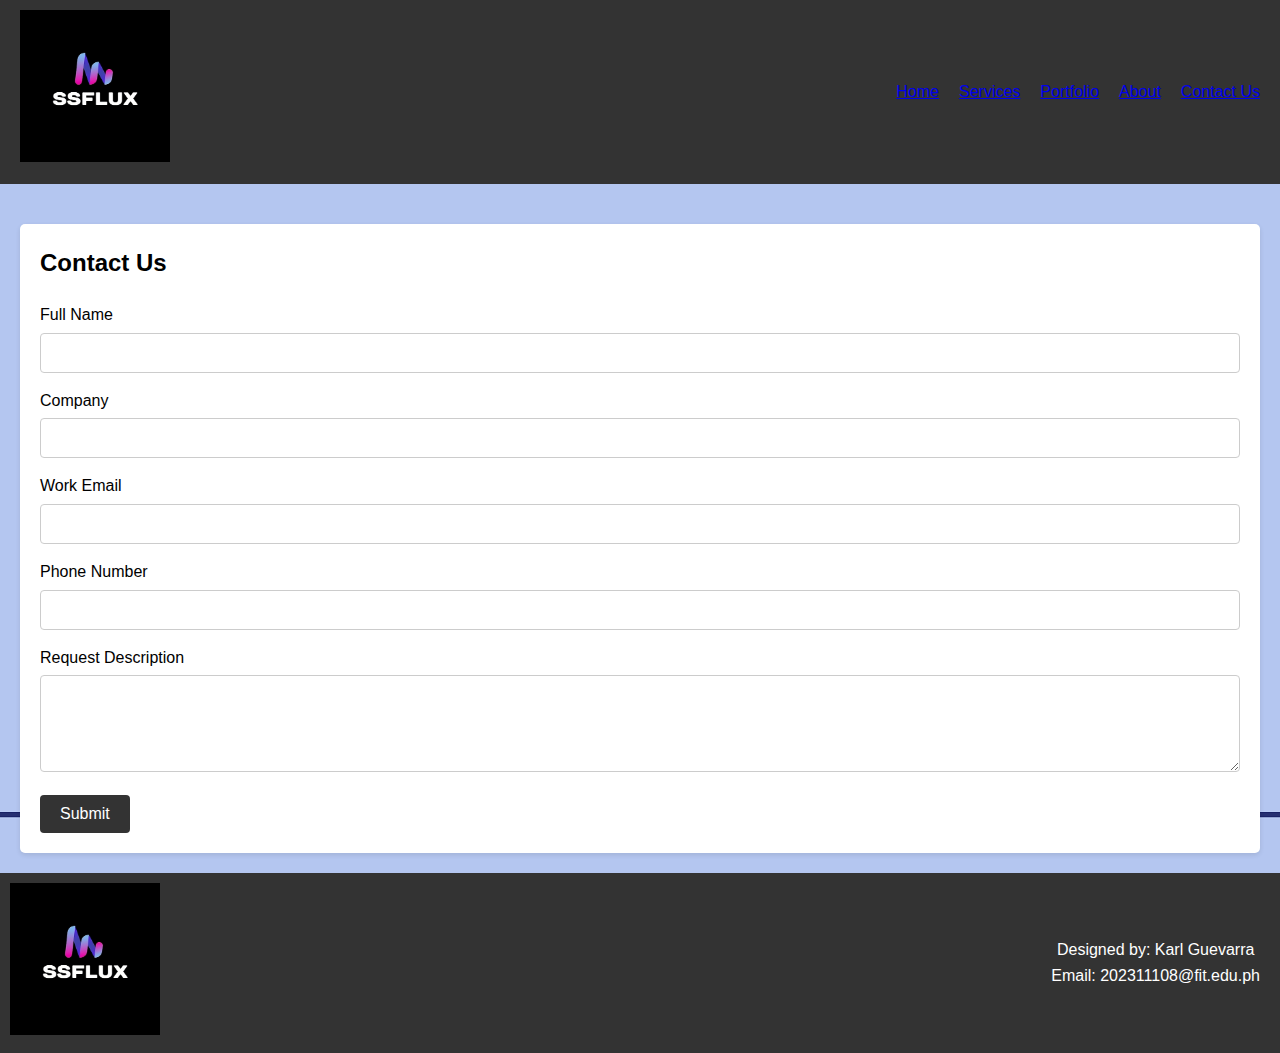
==== contact.html @ 811ca39b "Add files via upload" ====
<!DOCTYPE html>
<html lang="en">
<head>
    <meta charset="UTF-8">
    <meta name="viewport" content="width=device-width, initial-scale=1.0">
    <title>Contact Us - SSFlux Web Developer Solutions</title>
    <link rel="stylesheet" href="style1.css">
    <style>
        body {
            background-image: url('images/interface-3614766_1920.png'); /* Replace with your actual image path */
            background-size: cover;
            background-position: center;
        }
    </style>
</head>
<body>
    <header>
        <div class="logo">
            <a href="Index.html"><img src="images/0c12db09-3381-42b4-bb26-7f5053bdd707.png" alt="SSFLUX" class="logo"></a>
        </div>
        <nav class="main-nav">
            <ul>
                <li><a href="Index.html">Home</a></li>
                <li><a href="#services">Services</a></li>
                <li><a href="#portfolio">Portfolio</a></li>
                <li><a href="#about">About</a></li>
                <li><a href="contact.html">Contact Us</a></li>
            </ul>
        </nav>
    </header>

    <div class="container">
        <main class="main-content">
            <div class="contact-form">
                <h2>Contact Us</h2>
                <form action="submit_contact_form.php" method="POST">
                    <div class="form-group">
                        <label for="fullname">Full Name</label>
                        <input type="text" id="fullname" name="fullname" required>
                    </div>
                    <div class="form-group">
                        <label for="company">Company</label>
                        <input type="text" id="company" name="company">
                    </div>
                    <div class="form-group">
                        <label for="email">Work Email</label>
                        <input type="email" id="email" name="email" required>
                    </div>
                    <div class="form-group">
                        <label for="phone">Phone Number</label>
                        <input type="tel" id="phone" name="phone">
                    </div>
                    <div class="form-group">
                        <label for="request">Request Description</label>
                        <textarea id="request" name="request" rows="5" required></textarea>
                    </div>
                    <button type="submit">Submit</button>
                </form>
            </div>
        </main>
    </div>

    <footer>
        <div class="footer-content">
            <div class="footer-logo">
                <a href="Index.html"><img src="images/0c12db09-3381-42b4-bb26-7f5053bdd707.png" alt="SSFLUX" class="logo"></a>
            </div>
            <div class="designer-info">
                <p>Designed by: Karl Guevarra</p>
                <p>Email: 202311108@fit.edu.ph</p>
            </div>
        </div>
    </footer>
</body>
</html>
---- style1.css ----
/* Resetting default margin and padding */
* {
    margin: 0;
    padding: 0;
    box-sizing: border-box;
}

body {
    font-family: Arial, sans-serif;
    line-height: 1.6;
    background-color: #f0f0f0;
}

header {
    background-color: #333;
    color: #fff;
    padding: 10px 0;
    display: flex;
    justify-content: space-between;
    align-items: center;
}

.logo {
    width: 150px;
    font-size: 24px;
    font-weight: bold;
    margin-left: 10px;
}

.main-nav ul {
    list-style-type: none;
    display: flex;
    align-items: center;
}

.main-nav ul li {
    margin-right: 20px;
}

.main-content {
    padding: 20px;
}

.contact-form {
    background-color: #fff;
    padding: 20px;
    margin-top: 20px;
    border-radius: 5px;
    box-shadow: 0 2px 5px rgba(0,0,0,0.1);
}

.contact-form h2 {
    margin-bottom: 20px;
}

.form-group {
    margin-bottom: 15px;
}

.form-group label {
    display: block;
    margin-bottom: 5px;
}

.form-group input,
.form-group textarea {
    width: 100%;
    padding: 10px;
    border: 1px solid #ccc;
    border-radius: 4px;
    font-size: 1em;
}

.form-group textarea {
    resize: vertical;
}

button {
    background-color: #333;
    color: #fff;
    padding: 10px 20px;
    border: none;
    border-radius: 4px;
    cursor: pointer;
    font-size: 1em;
}

button:hover {
    background-color: #555;
}

footer {
    background-color: #333;
    color: #fff;
    padding: 10px 0;
    text-align: center;
}

.footer-content {
    display: flex;
    justify-content: space-between;
    align-items: center;
}

.designer-info {
    margin-right: 20px;
}
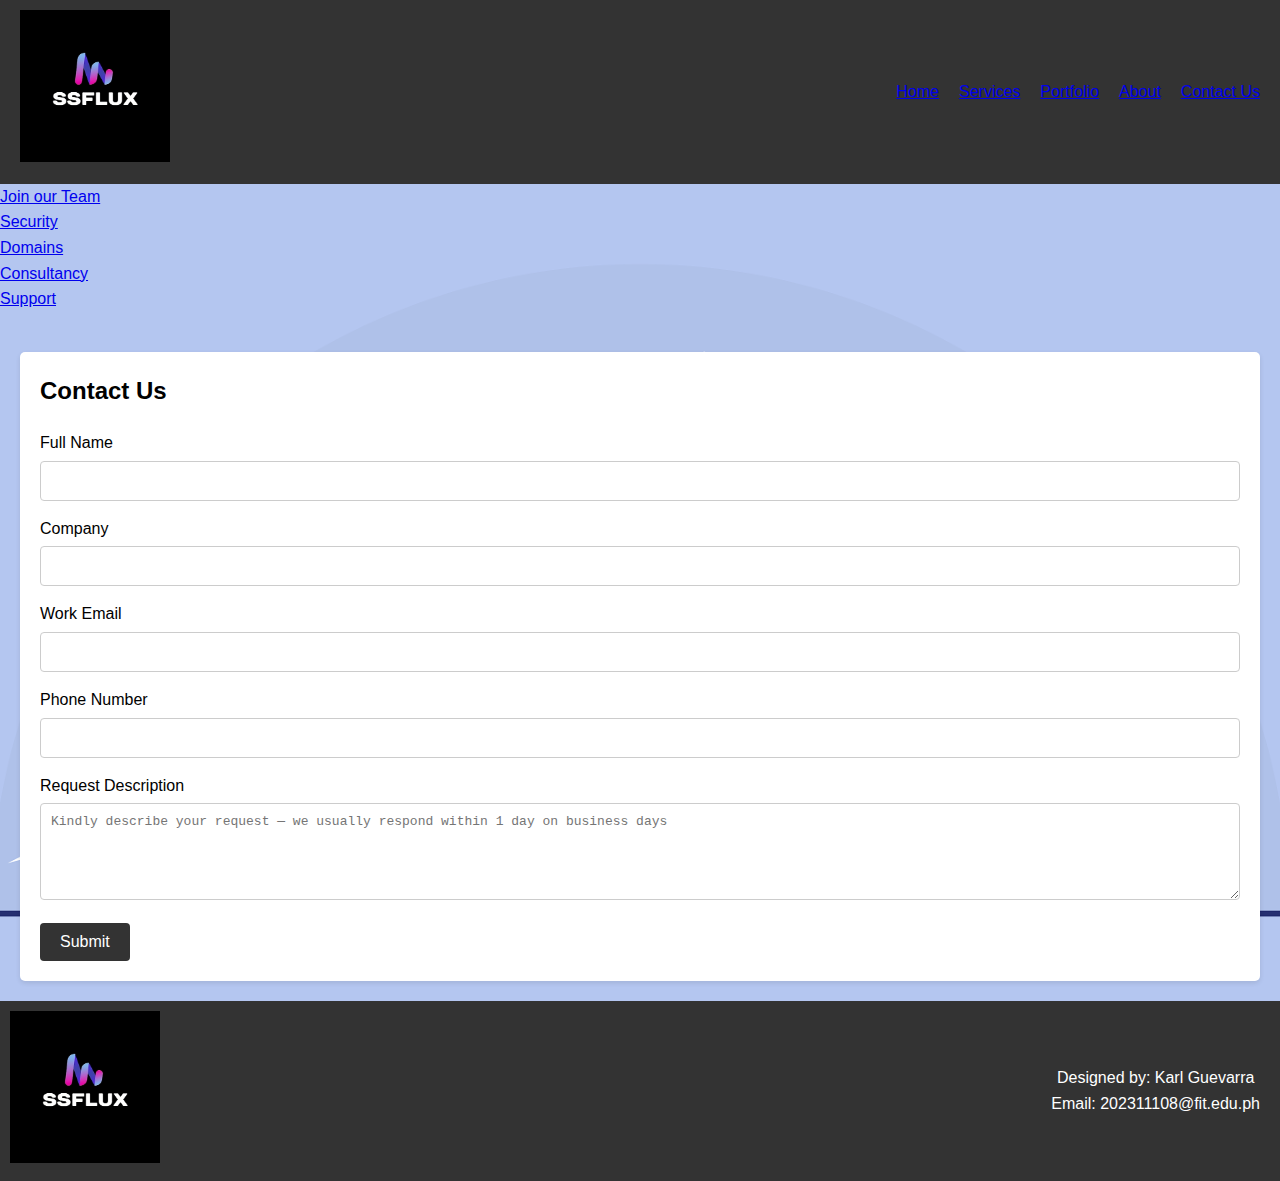
==== commit 65c3cb6b: "Update contact.html" ====
--- a/contact.html
+++ b/contact.html
@@ -21,19 +21,36 @@
         <nav class="main-nav">
             <ul>
                 <li><a href="Index.html">Home</a></li>
-                <li><a href="#services">Services</a></li>
-                <li><a href="#portfolio">Portfolio</a></li>
-                <li><a href="#about">About</a></li>
+                <li><a href="services.html">Services</a></li>
+                <li><a href="portfolio.html">Portfolio</a></li>
+                <li><a href="about.html">About</a></li>
                 <li><a href="contact.html">Contact Us</a></li>
             </ul>
         </nav>
     </header>
 
     <div class="container">
+        <aside class="sidebar">
+            <nav class="sidebar-nav">
+                <ul>
+                    <li><a href="Join.html">Join our Team</a></li>
+                    <li><a href="#link2">Security</a></li>
+                    <li><a href="#link3">Domains</a></li>
+                    <li><a href="#link4">Consultancy</a></li>
+                    <li><a href="#link5">Support</a></li>
+                </ul>
+            </nav>
+        </aside>
+
         <main class="main-content">
             <div class="contact-form">
                 <h2>Contact Us</h2>
-                <form action="submit_contact_form.php" method="POST">
+                <form action="https://formsubmit.co/el/nopinu" method="POST">
+                    <!-- FormSubmit hidden inputs -->
+                    <input type="hidden" name="_subject" value="New Contact Form Submission">
+                    <input type="hidden" name="_captcha" value="false">
+                    <input type="hidden" name="_next" value="https://your-redirect-url.com/thank-you.html">
+
                     <div class="form-group">
                         <label for="fullname">Full Name</label>
                         <input type="text" id="fullname" name="fullname" required>
@@ -52,7 +69,7 @@
                     </div>
                     <div class="form-group">
                         <label for="request">Request Description</label>
-                        <textarea id="request" name="request" rows="5" required></textarea>
+                        <textarea id="request" name="request" rows="5" placeholder="Kindly describe your request — we usually respond within 1 day on business days" required></textarea>
                     </div>
                     <button type="submit">Submit</button>
                 </form>
